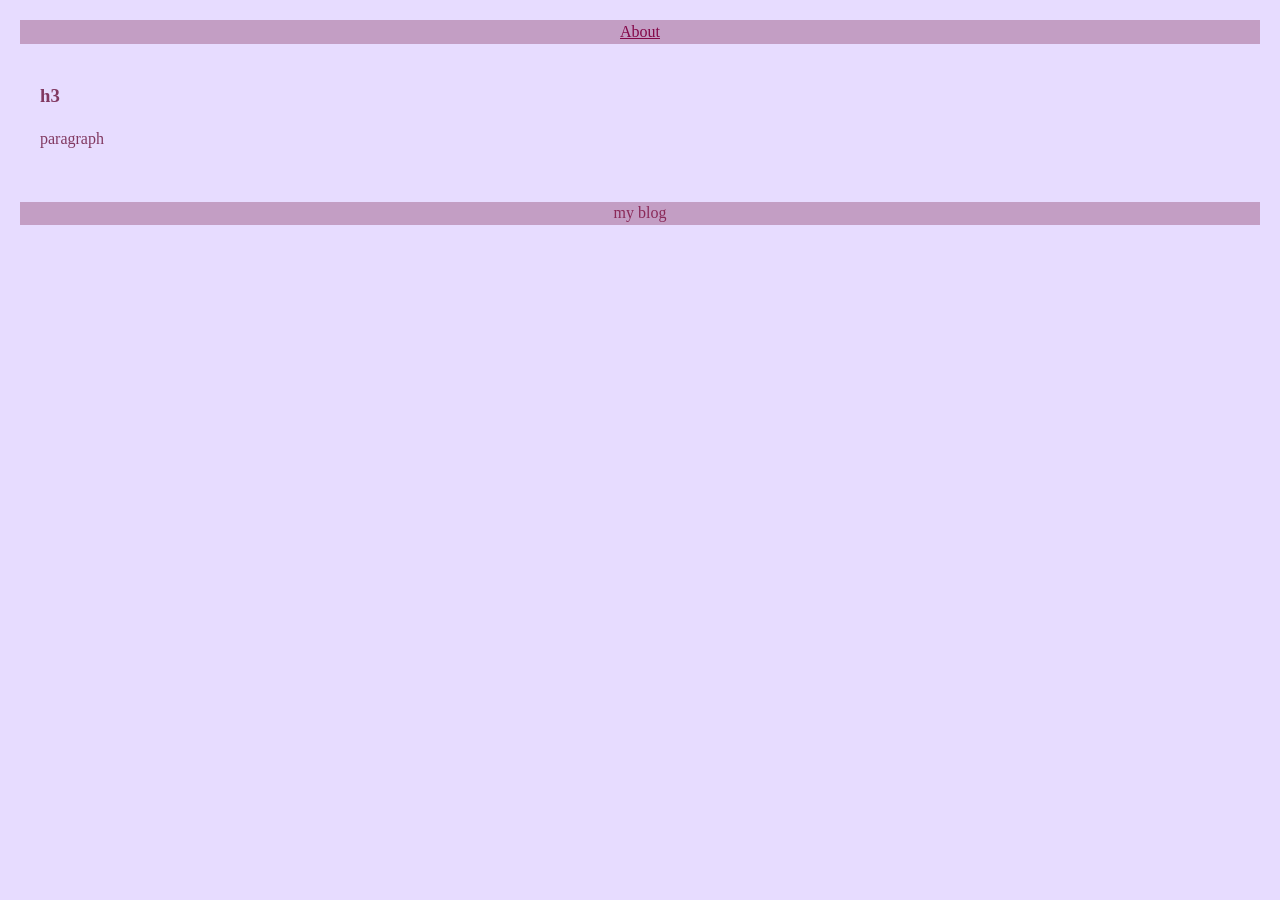
==== index.html @ 80eb88c3 "initial commit" ====
<!DOCTYPE html>
<html lang="en">
<head  >
  <meta charset="UTF-8" />
  <meta name="viewport" content="width=device-width, initial-scale=1.0" />
  <title>Main</title>
  <link rel="stylesheet" href="css/styles.css"/>
</head>
<body>
    <header>
        <nav>
            <a href="about.html">About</a>
          
        </nav>
        
    </header>
   <main>
        <h3>h3</h3>
        <p>paragraph</p>

    </main> 
    <footer>
        <p>my blog</p>
    </footer>
     <!-- <button id="btn">Click Me</button>
  <script src="script.js"></script> -->
</body>
</html>
---- css/styles.css ----
/* body {
  font-family: sans-serif;
  padding: 2rem;
  background-color: #ffff;
  
} */
 * {box-sizing: border-box;}
 body{
  font-family: brush script MT ;
  font-size : 16px;
  color: #813861;
  background-color: #e7dcff;
  margin: 20px;
  line-height: 1.4;

 }
 header{
  background-color: #c39ec4;
  color: rgb(124, 83, 119);
  text-align: center;
  padding: 1px 10px;

 }
 #site-title{margin: 0; font-size: 4px;}
 .tagline{color: #e8c9a8;}
 nav a{
  color: rgb(132, 7, 72);
  margin: 0 12px;
  font-weight: italic;
 }
 nav  hover{color: #f80d0d}
 main{
  max-width: 800px;
  padding: 20px;
 }
 footer{
  background-color: #c39ec4;
  color: rgb(138, 41, 88);
  text-align: center;
 }
 footer a {color: #813861;}
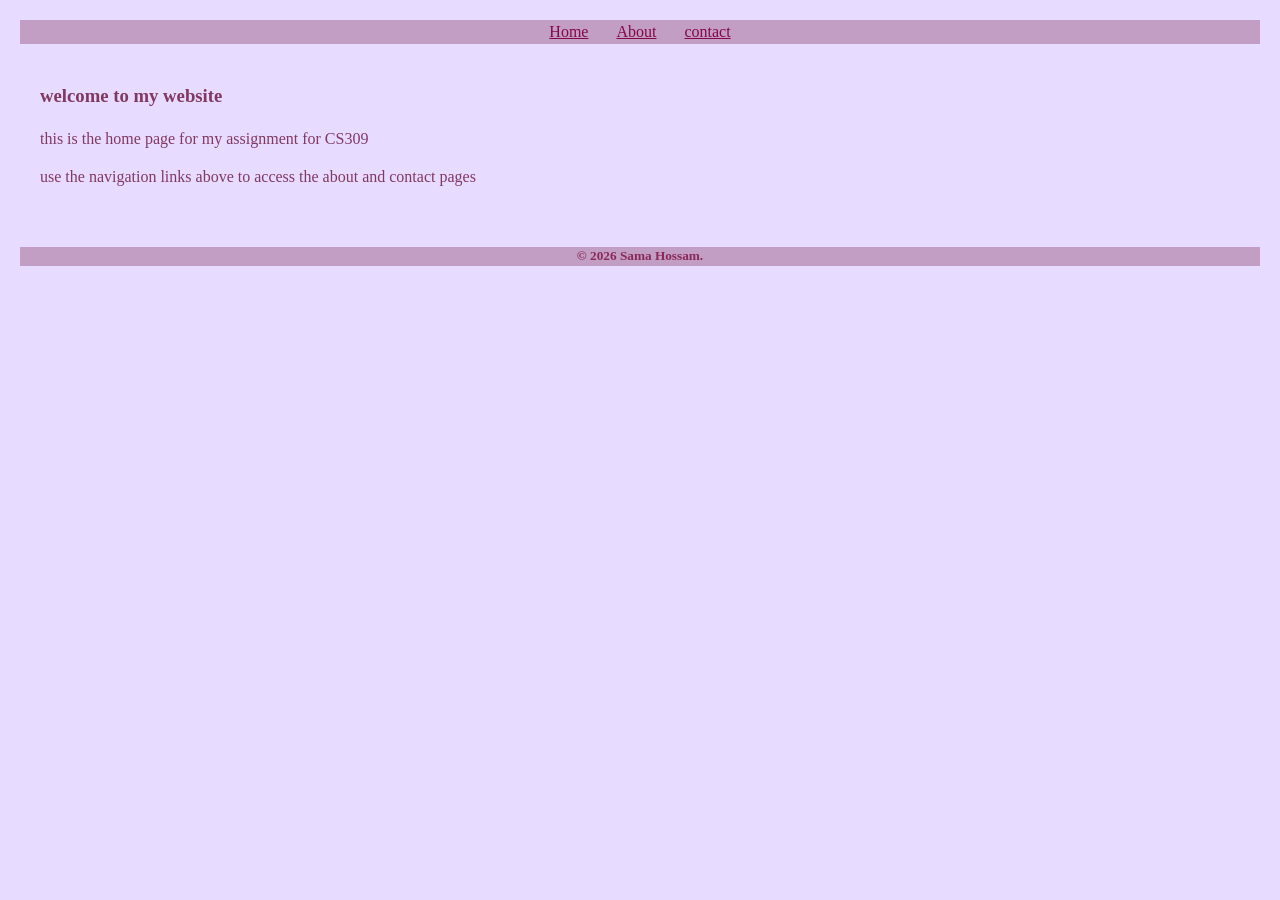
==== commit 1935d14a: "fixed the website page" ====
--- a/index.html
+++ b/index.html
@@ -3,25 +3,27 @@
 <head  >
   <meta charset="UTF-8" />
   <meta name="viewport" content="width=device-width, initial-scale=1.0" />
-  <title>Main</title>
+  <title>Home</title>
   <link rel="stylesheet" href="css/styles.css"/>
 </head>
 <body>
     <header>
         <nav>
+            <a href="index.html">Home</a>
             <a href="about.html">About</a>
-          
+            <a href="contact.html">contact</a>
         </nav>
         
     </header>
    <main>
-        <h3>h3</h3>
-        <p>paragraph</p>
-
+        <h3>welcome to my website</h3>
+        <p>this is the home page for my assignment for CS309</p>
+        <p>use the navigation links above to access the about and contact pages</p>
     </main> 
     <footer>
-        <p>my blog</p>
+        <h5>&copy; 2026 Sama Hossam.</h5>
     </footer>
+    
      <!-- <button id="btn">Click Me</button>
   <script src="script.js"></script> -->
 </body>
--- a/css/styles.css
+++ b/css/styles.css
@@ -1,18 +1,18 @@
-/* body {
-  font-family: sans-serif;
-  padding: 2rem;
-  background-color: #ffff;
-  
-} */
+
  * {box-sizing: border-box;}
  body{
-  font-family: brush script MT ;
+  font-family: Geneva;
   font-size : 16px;
   color: #813861;
   background-color: #e7dcff;
   margin: 20px;
   line-height: 1.4;
 
+ }
+ h4{
+  color: rgb(131, 73, 116);
+  font-weight: bold;
+  text-align: center;
  }
  header{
   background-color: #c39ec4;
@@ -28,11 +28,12 @@
   margin: 0 12px;
   font-weight: italic;
  }
- nav  hover{color: #f80d0d}
+ 
  main{
   max-width: 800px;
   padding: 20px;
  }
+ 
  footer{
   background-color: #c39ec4;
   color: rgb(138, 41, 88);
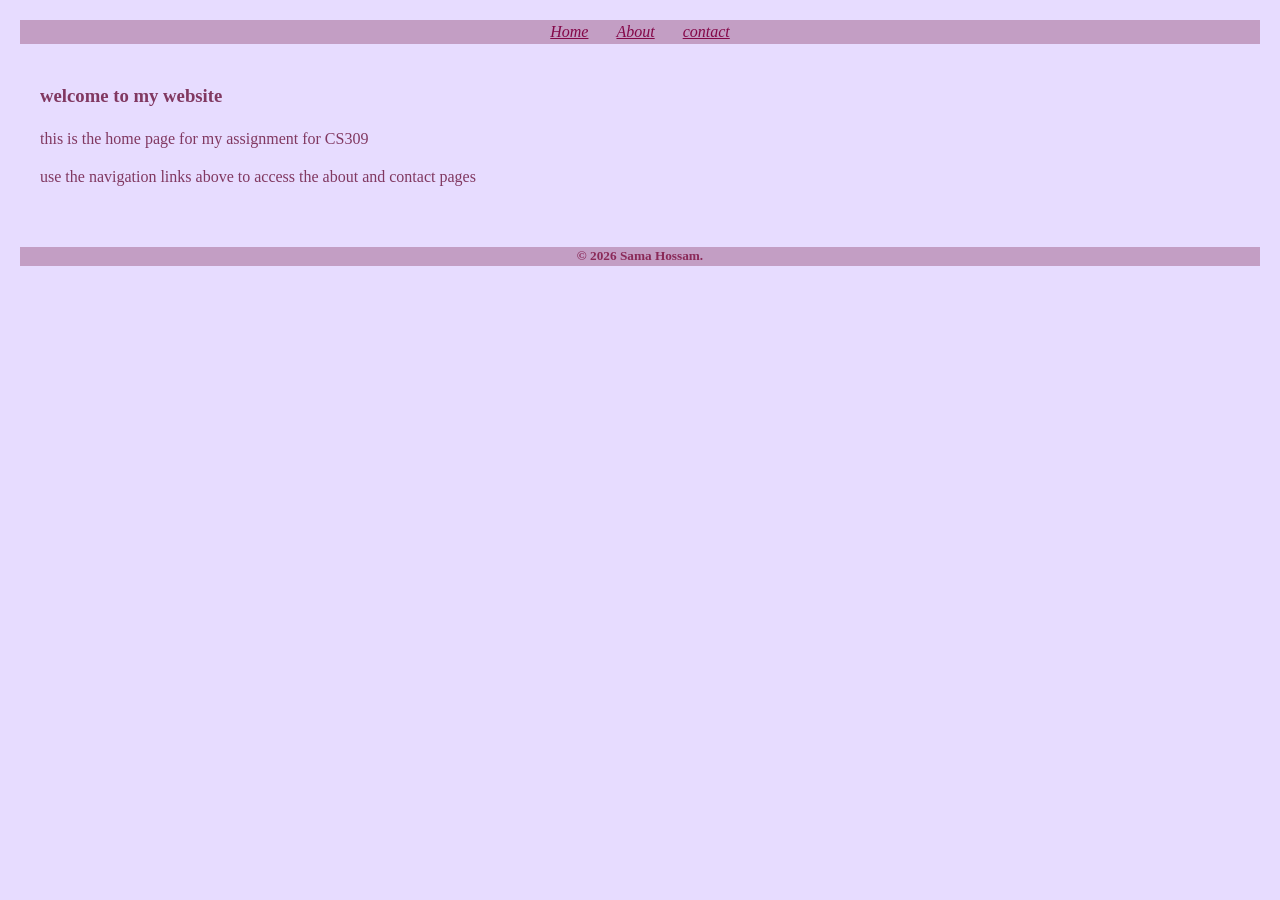
==== commit 14a856ad: "fixed unnecessary errors" ====
--- a/index.html
+++ b/index.html
@@ -1,10 +1,10 @@
 <!DOCTYPE html>
 <html lang="en">
 <head  >
-  <meta charset="UTF-8" />
-  <meta name="viewport" content="width=device-width, initial-scale=1.0" />
+  <meta charset="UTF-8">
+  <meta name="viewport" content="width=device-width, initial-scale=1.0">
   <title>Home</title>
-  <link rel="stylesheet" href="css/styles.css"/>
+  <link rel="stylesheet" href="css/styles.css">
 </head>
 <body>
     <header>
@@ -13,17 +13,16 @@
             <a href="about.html">About</a>
             <a href="contact.html">contact</a>
         </nav>
-        
     </header>
    <main>
         <h3>welcome to my website</h3>
         <p>this is the home page for my assignment for CS309</p>
         <p>use the navigation links above to access the about and contact pages</p>
-    </main> 
+    </main>
     <footer>
         <h5>&copy; 2026 Sama Hossam.</h5>
     </footer>
-    
+
      <!-- <button id="btn">Click Me</button>
   <script src="script.js"></script> -->
 </body>
--- a/css/styles.css
+++ b/css/styles.css
@@ -1,7 +1,7 @@
 
  * {box-sizing: border-box;}
  body{
-  font-family: Geneva;
+  font-family:  Geneva;
   font-size : 16px;
   color: #813861;
   background-color: #e7dcff;
@@ -12,7 +12,7 @@
  h4{
   color: rgb(131, 73, 116);
   font-weight: bold;
-  text-align: center;
+  text-align: left;
  }
  header{
   background-color: #c39ec4;
@@ -21,19 +21,29 @@
   padding: 1px 10px;
 
  }
- #site-title{margin: 0; font-size: 4px;}
- .tagline{color: #e8c9a8;}
+ 
+ 
  nav a{
   color: rgb(132, 7, 72);
   margin: 0 12px;
-  font-weight: italic;
+  font-style: italic;
  }
  
  main{
   max-width: 800px;
   padding: 20px;
  }
- 
+ form{
+  background-color: #ddc8f0;
+ }
+ button[type="submit"] {
+    background-color: #cfa5d7;
+    color: rgb(115, 65, 117);
+    border-color: #8a448c;
+    font-size: 13px;
+
+}
+
  footer{
   background-color: #c39ec4;
   color: rgb(138, 41, 88);
